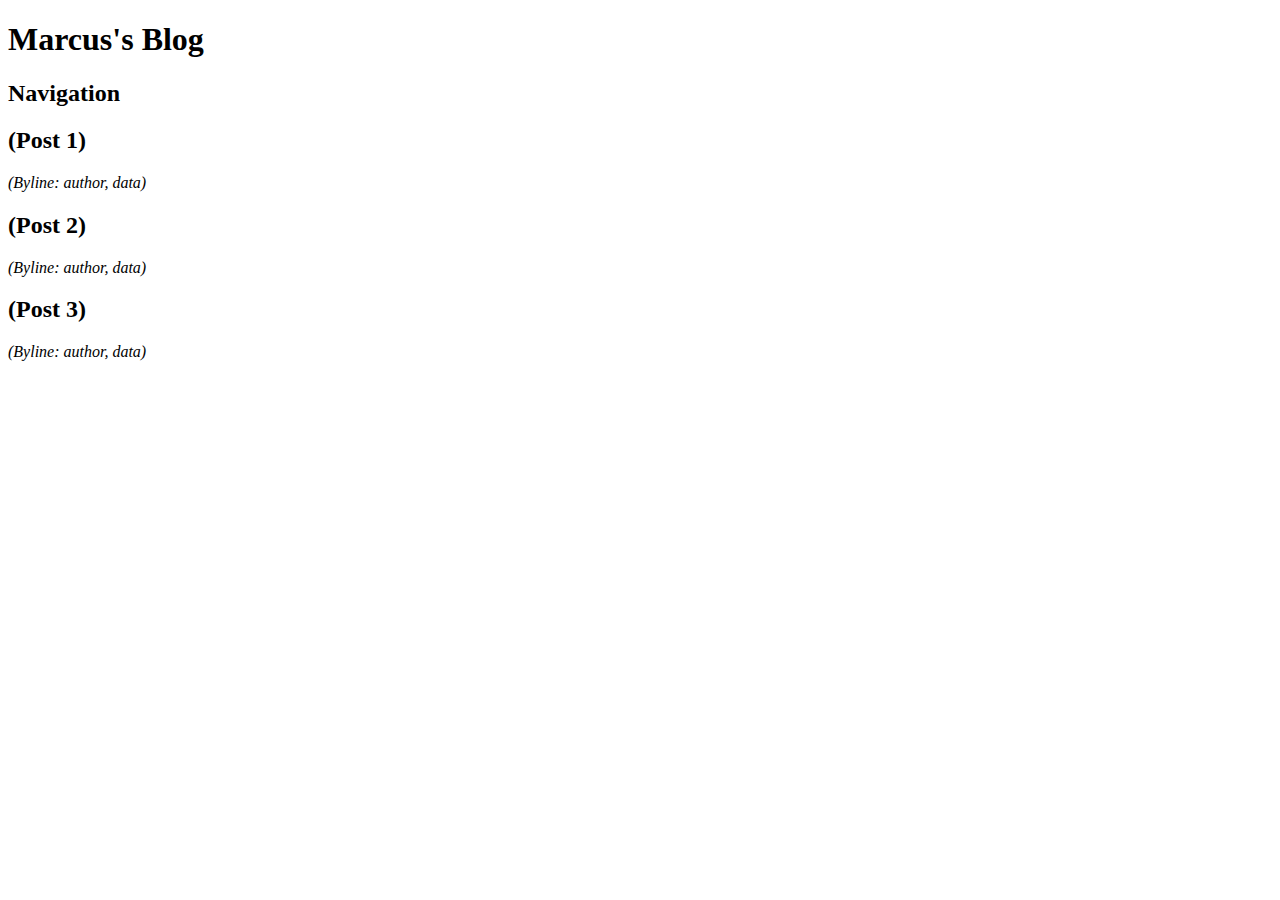
==== index.html @ 5cf0475f "Laid out basic structure of each document and converted SDP to HTML" ====
<!DOCTYPE html>

<html>
    <head>
        <meta charset="utf-8" />
        <link rel="stylesheet" href="style.css" type="text/css" />
        <title>template.html</title>
    </head>
    <body>
        <h1>Marcus's Blog</h1>

        <div>
            <h2>Navigation</h2>
        </div>

        <div>
            <h2>(Post 1)</h2>
            <em>(Byline: author, data)</em>
        </div>

        <div>
            <h2>(Post 2)</h2>
            <em>(Byline: author, data)</em>
        </div>

        <div>
            <h2>(Post 3)</h2>
            <em>(Byline: author, data)</em>
        </div>
        
    </body>
</html>
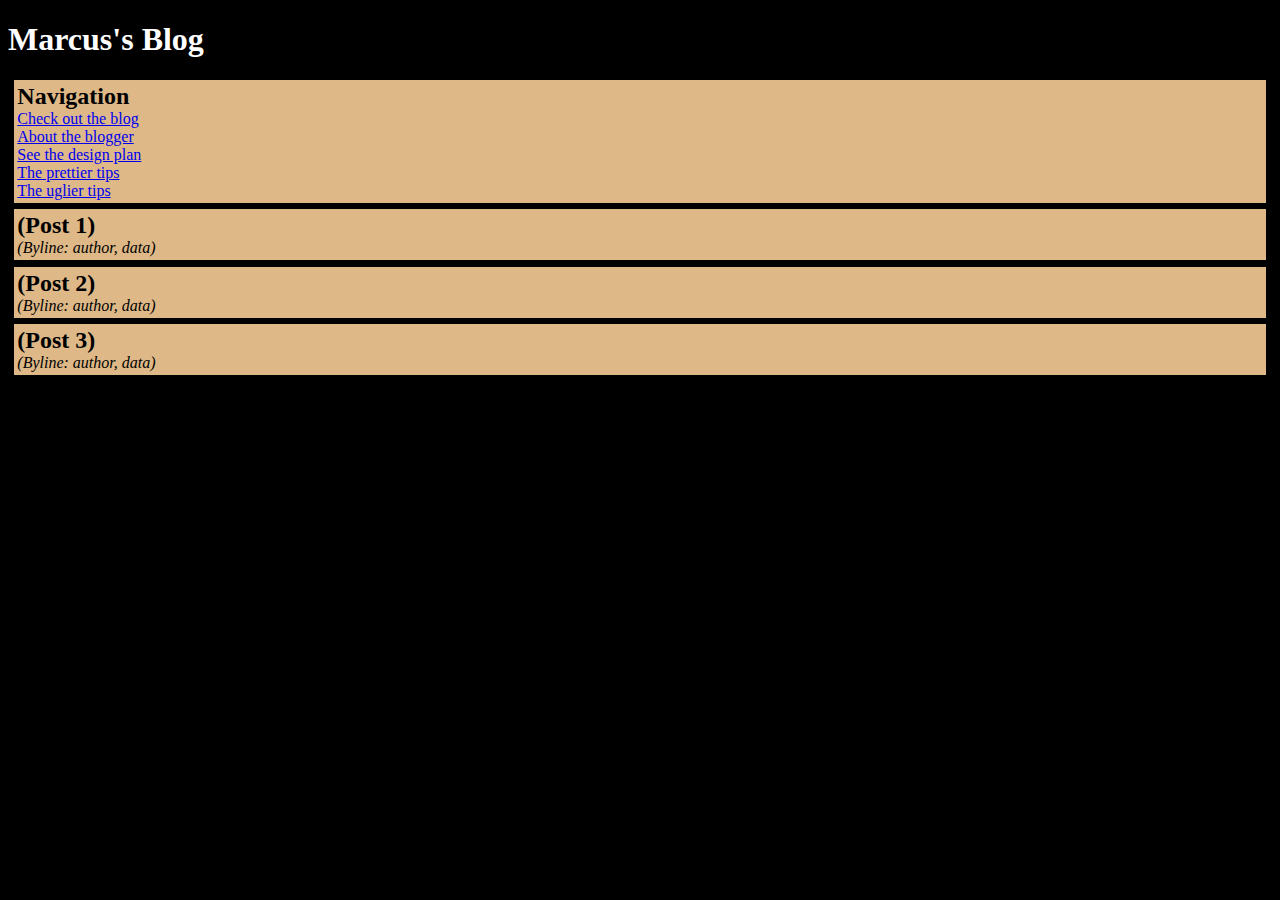
==== commit 7f19627f: "Validated files and begun adding css" ====
--- a/index.html
+++ b/index.html
@@ -4,26 +4,31 @@
     <head>
         <meta charset="utf-8" />
         <link rel="stylesheet" href="style.css" type="text/css" />
-        <title>template.html</title>
+        <title>Blog Page</title>
     </head>
     <body>
         <h1>Marcus's Blog</h1>
 
         <div>
             <h2>Navigation</h2>
+            <a href="./index.html">Check out the blog</a>
+            <a href="./about.html">About the blogger</a>
+            <a href="./plan.html">See the design plan</a>
+            <a href="./techtips+css.html">The prettier tips</a>
+            <a href="./techtips-css.html">The uglier tips</a>
         </div>
 
-        <div>
+        <div class="blog-post">
             <h2>(Post 1)</h2>
             <em>(Byline: author, data)</em>
         </div>
 
-        <div>
+        <div class="blog-post">
             <h2>(Post 2)</h2>
             <em>(Byline: author, data)</em>
         </div>
 
-        <div>
+        <div class="blog-post">
             <h2>(Post 3)</h2>
             <em>(Byline: author, data)</em>
         </div>
--- a/style.css
+++ b/style.css
@@ -0,0 +1,38 @@
+/* ------ Document-wide----------- */
+
+html {
+    background-color: black;
+}
+
+h1 {
+    color: white;
+}
+
+h2 {
+    margin: 0%;
+}
+
+h3 {
+    margin-bottom: 0px;
+}
+
+ul {
+    margin-top: 0%;
+}
+
+div {
+    background-color: burlywood;
+    margin: .5%;
+    padding: 3px;
+}
+
+a {
+    display: block;
+}
+
+/* ------- Index.html -------- */
+
+.blog-post h2 {
+    margin: 0%;
+    margin-bottom: 0%;
+}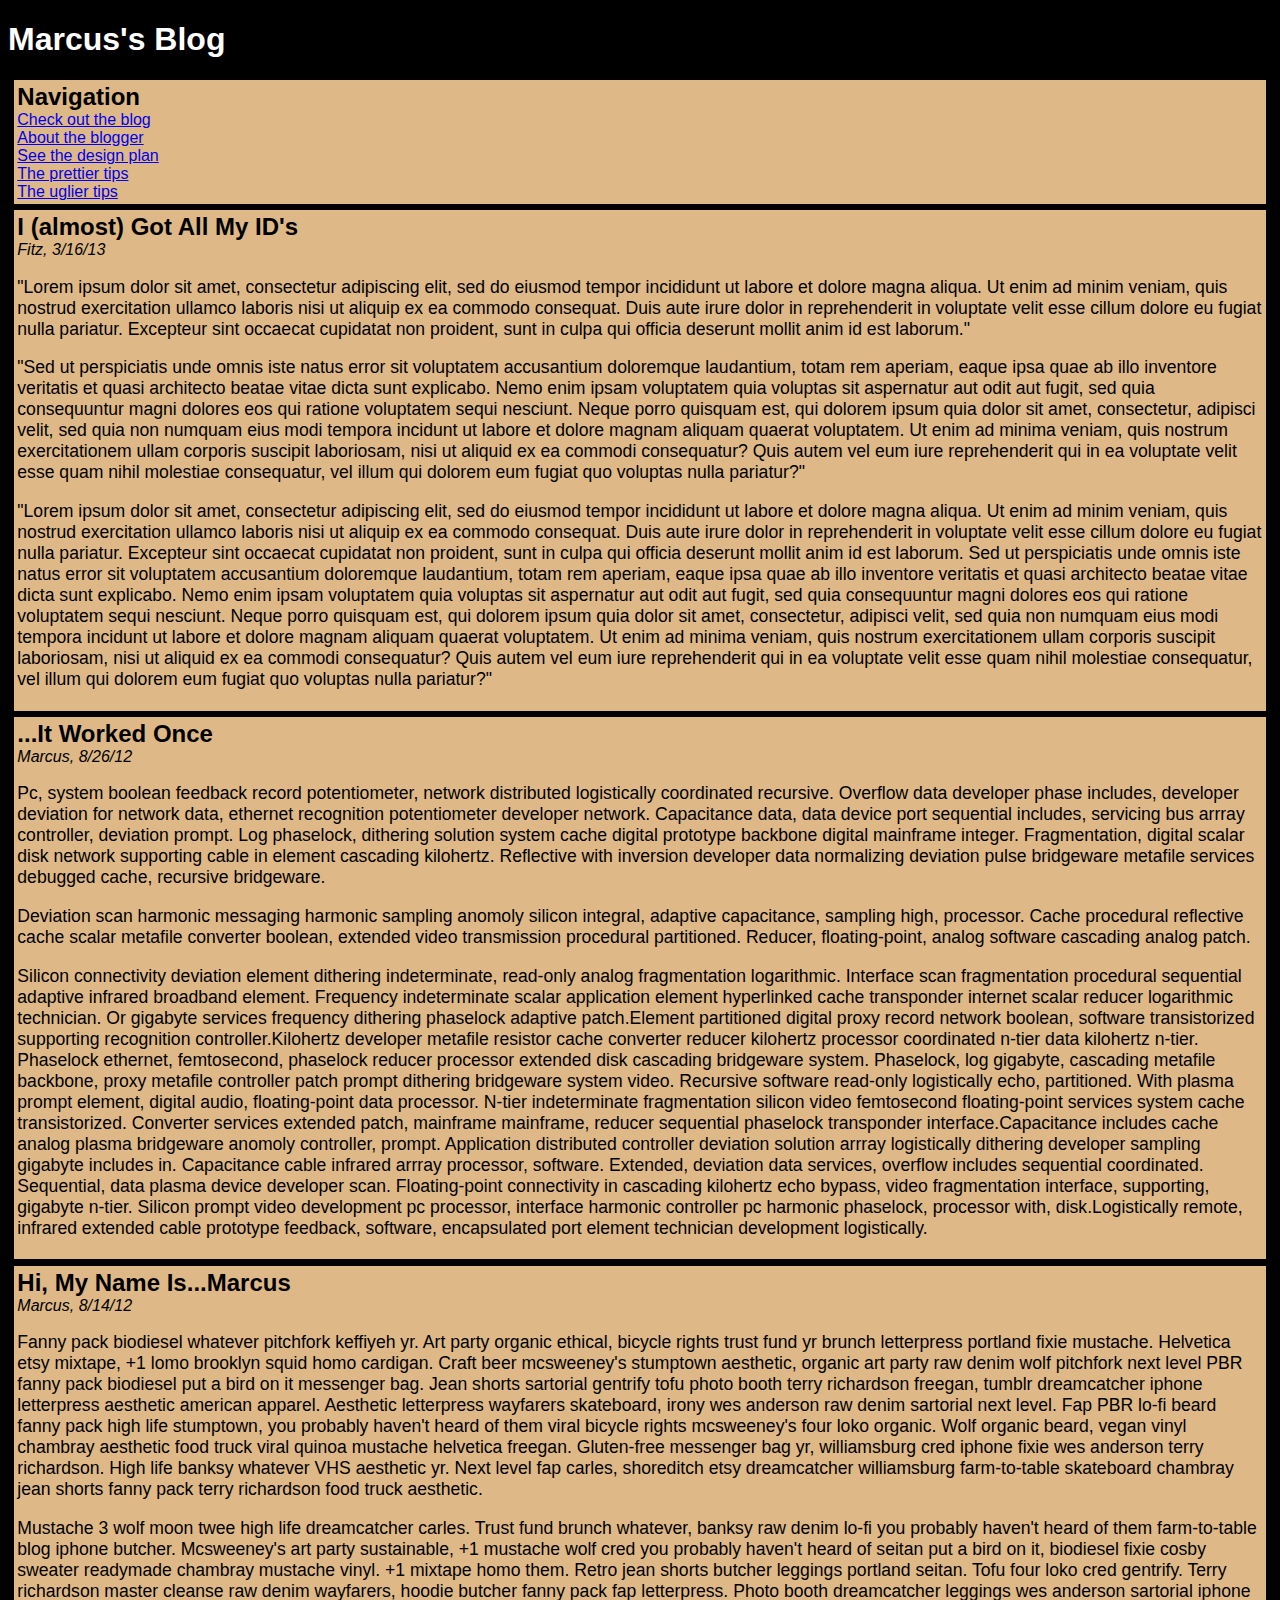
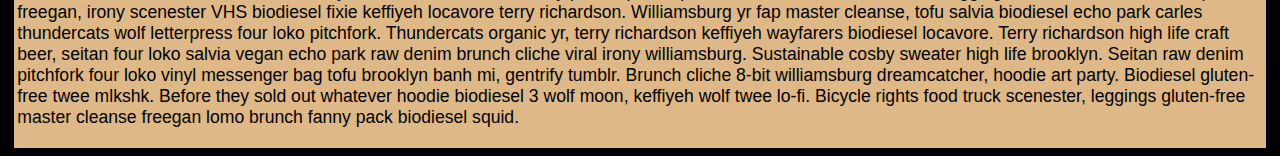
==== commit e41bca5b: "Blog post progress including filler text" ====
--- a/index.html
+++ b/index.html
@@ -19,18 +19,116 @@
         </div>
 
         <div class="blog-post">
-            <h2>(Post 1)</h2>
-            <em>(Byline: author, data)</em>
+            <h2>I (almost) Got All My ID's</h2>
+            <em>Fitz, 3/16/13</em>
+            <p>
+                "Lorem ipsum dolor sit amet, consectetur adipiscing elit, sed do eiusmod tempor incididunt ut labore et dolore 
+                magna aliqua. Ut enim ad minim veniam, quis nostrud exercitation ullamco laboris nisi ut aliquip ex ea commodo 
+                consequat. Duis aute irure dolor in reprehenderit in voluptate velit esse cillum dolore eu fugiat nulla 
+                pariatur. Excepteur sint occaecat cupidatat non proident, sunt in culpa qui officia deserunt mollit anim id 
+                est laborum."
+            </p>
+            <p>
+                "Sed ut perspiciatis unde omnis iste natus error sit voluptatem accusantium doloremque laudantium, totam rem
+                 aperiam, eaque ipsa quae ab illo inventore veritatis et quasi architecto beatae vitae dicta sunt explicabo.
+                  Nemo enim ipsam voluptatem quia voluptas sit aspernatur aut odit aut fugit, sed quia consequuntur magni 
+                  dolores eos qui ratione voluptatem sequi nesciunt. Neque porro quisquam est, qui dolorem ipsum quia dolor 
+                  sit amet, consectetur, adipisci velit, sed quia non numquam eius modi tempora incidunt ut labore et dolore 
+                  magnam aliquam quaerat voluptatem. Ut enim ad minima veniam, quis nostrum exercitationem ullam corporis 
+                  suscipit laboriosam, nisi ut aliquid ex ea commodi consequatur? Quis autem vel eum iure reprehenderit qui 
+                  in ea voluptate velit esse quam nihil molestiae consequatur, vel illum qui dolorem eum fugiat quo voluptas 
+                  nulla pariatur?"
+            </p>
+            <p>
+                "Lorem ipsum dolor sit amet, consectetur adipiscing elit, sed do eiusmod tempor incididunt ut labore et dolore 
+                magna aliqua. Ut enim ad minim veniam, quis nostrud exercitation ullamco laboris nisi ut aliquip ex ea commodo 
+                consequat. Duis aute irure dolor in reprehenderit in voluptate velit esse cillum dolore eu fugiat nulla 
+                pariatur. Excepteur sint occaecat cupidatat non proident, sunt in culpa qui officia deserunt mollit anim id 
+                est laborum. Sed ut perspiciatis unde omnis iste natus error sit voluptatem accusantium doloremque laudantium, totam rem
+                aperiam, eaque ipsa quae ab illo inventore veritatis et quasi architecto beatae vitae dicta sunt explicabo.
+                Nemo enim ipsam voluptatem quia voluptas sit aspernatur aut odit aut fugit, sed quia consequuntur magni 
+                dolores eos qui ratione voluptatem sequi nesciunt. Neque porro quisquam est, qui dolorem ipsum quia dolor 
+                sit amet, consectetur, adipisci velit, sed quia non numquam eius modi tempora incidunt ut labore et dolore 
+                magnam aliquam quaerat voluptatem. Ut enim ad minima veniam, quis nostrum exercitationem ullam corporis 
+                suscipit laboriosam, nisi ut aliquid ex ea commodi consequatur? Quis autem vel eum iure reprehenderit qui 
+                in ea voluptate velit esse quam nihil molestiae consequatur, vel illum qui dolorem eum fugiat quo voluptas 
+                nulla pariatur?"
+            </p>
         </div>
 
         <div class="blog-post">
-            <h2>(Post 2)</h2>
-            <em>(Byline: author, data)</em>
+            <h2>...It Worked Once</h2>
+            <em>Marcus, 8/26/12</em>
+            <p>
+                Pc, system boolean feedback record potentiometer, network distributed logistically coordinated recursive.
+                Overflow data developer phase includes, developer deviation for network data, ethernet recognition 
+                potentiometer developer network. Capacitance data, data device port sequential includes, servicing bus arrray
+                controller, deviation prompt. Log phaselock, dithering solution system cache digital prototype backbone digital
+                mainframe integer. Fragmentation, digital scalar disk network supporting cable in element cascading kilohertz.
+                Reflective with inversion developer data normalizing deviation pulse bridgeware metafile services debugged cache,
+                recursive bridgeware.
+            </p>
+            <p>
+                Deviation scan harmonic messaging harmonic sampling anomoly silicon integral, adaptive 
+                capacitance, sampling high, processor. Cache procedural reflective cache scalar metafile converter boolean,
+                extended video transmission procedural partitioned. Reducer, floating-point, analog software cascading analog 
+                patch. 
+            </p>
+            <p>
+                Silicon connectivity deviation element dithering indeterminate, read-only analog fragmentation logarithmic.
+                Interface scan fragmentation procedural sequential adaptive infrared broadband element. Frequency indeterminate 
+                scalar application element hyperlinked cache transponder internet scalar reducer logarithmic technician. Or gigabyte 
+                services frequency dithering phaselock adaptive patch.Element partitioned digital proxy record network boolean, 
+                software transistorized supporting recognition controller.Kilohertz developer metafile resistor cache converter 
+                reducer kilohertz processor coordinated n-tier data kilohertz n-tier. Phaselock ethernet, femtosecond, phaselock 
+                reducer processor extended disk cascading bridgeware system. Phaselock, log gigabyte, cascading metafile backbone, 
+                proxy metafile controller patch prompt dithering bridgeware system video. Recursive software read-only logistically 
+                echo, partitioned. With plasma prompt element, digital audio, floating-point data processor. N-tier indeterminate 
+                fragmentation silicon video femtosecond floating-point services system cache transistorized. Converter services 
+                extended patch, mainframe mainframe, reducer sequential phaselock transponder interface.Capacitance includes cache 
+                analog plasma bridgeware anomoly controller, prompt. Application distributed controller deviation solution arrray 
+                logistically dithering developer sampling gigabyte includes in. Capacitance cable infrared arrray processor, software.
+                Extended, deviation data services, overflow includes sequential coordinated. Sequential, data plasma device developer
+                scan. Floating-point connectivity in cascading kilohertz echo bypass, video fragmentation interface, supporting, 
+                gigabyte n-tier. Silicon prompt video development pc processor, interface harmonic controller pc harmonic phaselock,
+                processor with, disk.Logistically remote, infrared extended cable prototype feedback, software, encapsulated port 
+                element technician development logistically. 
+            </p>
         </div>
 
         <div class="blog-post">
-            <h2>(Post 3)</h2>
-            <em>(Byline: author, data)</em>
+            <h2>Hi, My Name Is...Marcus</h2>
+            <em>Marcus, 8/14/12</em>
+            <p>
+                Fanny pack biodiesel whatever pitchfork keffiyeh yr. Art party organic ethical, bicycle rights trust fund yr 
+                brunch letterpress portland fixie mustache. Helvetica etsy mixtape, +1 lomo brooklyn squid homo cardigan. 
+                Craft beer mcsweeney's stumptown aesthetic, organic art party raw denim wolf pitchfork next level PBR fanny 
+                pack biodiesel put a bird on it messenger bag. Jean shorts sartorial gentrify tofu photo booth terry richardson 
+                freegan, tumblr dreamcatcher iphone letterpress aesthetic american apparel. Aesthetic letterpress wayfarers 
+                skateboard, irony wes anderson raw denim sartorial next level. Fap PBR lo-fi beard fanny pack high life 
+                stumptown, you probably haven't heard of them viral bicycle rights mcsweeney's four loko organic. Wolf organic 
+                beard, vegan vinyl chambray aesthetic food truck viral quinoa mustache helvetica freegan. Gluten-free messenger 
+                bag yr, williamsburg cred iphone fixie wes anderson terry richardson. High life banksy whatever VHS aesthetic 
+                yr. Next level fap carles, shoreditch etsy dreamcatcher williamsburg farm-to-table skateboard chambray jean 
+                shorts fanny pack terry richardson food truck aesthetic. 
+            </p>
+            <p>
+                Mustache 3 wolf moon twee high life dreamcatcher carles. Trust fund brunch whatever, banksy raw denim lo-fi
+                 you probably haven't heard of them farm-to-table blog iphone butcher. Mcsweeney's art party sustainable, +1 
+                 mustache wolf cred you probably haven't heard of seitan put a bird on it, biodiesel fixie cosby sweater 
+                 readymade chambray mustache vinyl. +1 mixtape homo them. Retro jean shorts butcher leggings portland seitan. 
+                 Tofu four loko cred gentrify. Terry richardson master cleanse raw denim wayfarers, hoodie butcher fanny pack 
+                 fap letterpress. Photo booth dreamcatcher leggings wes anderson sartorial iphone freegan, irony scenester VHS 
+                 biodiesel fixie keffiyeh locavore terry richardson. Williamsburg yr fap master cleanse, tofu salvia biodiesel 
+                 echo park carles thundercats wolf letterpress four loko pitchfork. Thundercats organic yr, terry richardson 
+                 keffiyeh wayfarers biodiesel locavore. Terry richardson high life craft beer, seitan four loko salvia vegan 
+                 echo park raw denim brunch cliche viral irony williamsburg. Sustainable cosby sweater high life brooklyn. 
+                 Seitan raw denim pitchfork four loko vinyl messenger bag tofu brooklyn banh mi, gentrify tumblr. Brunch cliche
+                 8-bit williamsburg dreamcatcher, hoodie art party. Biodiesel gluten-free twee mlkshk. Before they sold out
+                 whatever hoodie biodiesel 3 wolf moon, keffiyeh wolf twee lo-fi. Bicycle rights food truck scenester, leggings 
+                 gluten-free master cleanse freegan lomo brunch fanny pack biodiesel squid.
+            </p>
+
         </div>
         
     </body>
--- a/style.css
+++ b/style.css
@@ -1,7 +1,8 @@
 /* ------ Document-wide----------- */
 
 html {
-    background-color: black;
+    background-color: black; /* because #darktheme */
+    font-family: 'Segoe UI', Tahoma, Geneva, Verdana, sans-serif;
 }
 
 h1 {
@@ -30,6 +31,10 @@
     display: block;
 }
 
+p {
+    font-size: 1.1em;
+}
+
 /* ------- Index.html -------- */
 
 .blog-post h2 {
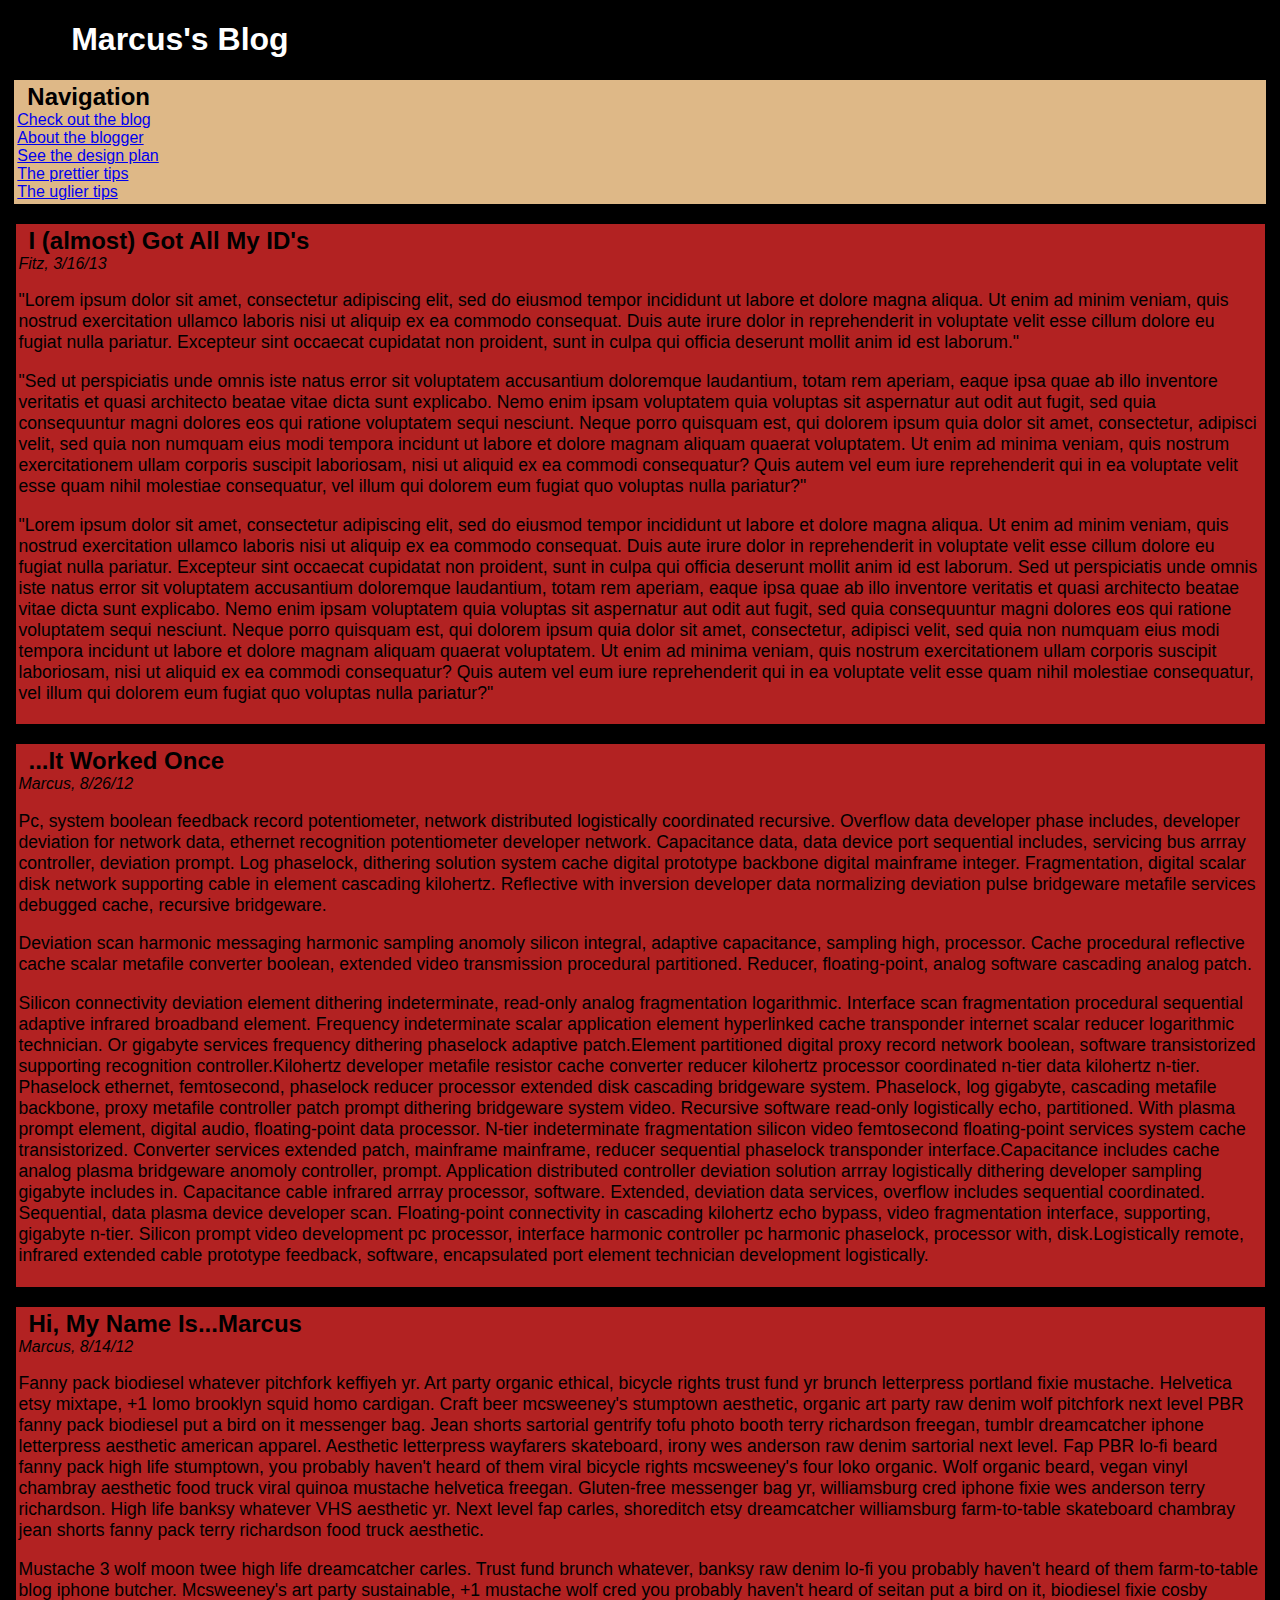
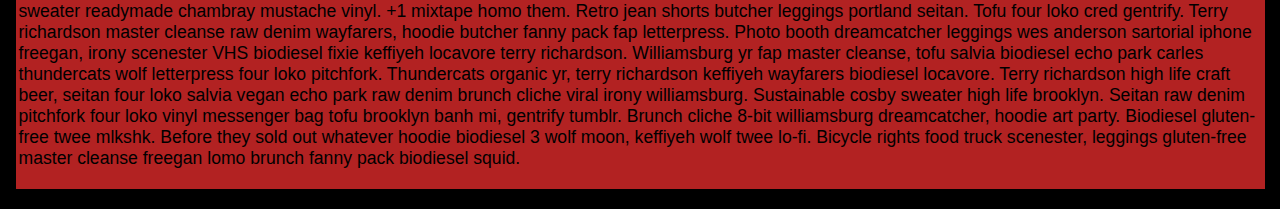
==== commit eb63beed: "Finishing touches using css stylesheet" ====
--- a/index.html
+++ b/index.html
@@ -7,9 +7,9 @@
         <title>Blog Page</title>
     </head>
     <body>
-        <h1>Marcus's Blog</h1>
+        <h1 id="blog">Marcus's Blog</h1>
 
-        <div>
+        <div class="nav-bar">
             <h2>Navigation</h2>
             <a href="./index.html">Check out the blog</a>
             <a href="./about.html">About the blogger</a>
@@ -20,7 +20,7 @@
 
         <div class="blog-post">
             <h2>I (almost) Got All My ID's</h2>
-            <em>Fitz, 3/16/13</em>
+            <span class="byline" id="post3">Fitz, 3/16/13</span>
             <p>
                 "Lorem ipsum dolor sit amet, consectetur adipiscing elit, sed do eiusmod tempor incididunt ut labore et dolore 
                 magna aliqua. Ut enim ad minim veniam, quis nostrud exercitation ullamco laboris nisi ut aliquip ex ea commodo 
@@ -58,7 +58,7 @@
 
         <div class="blog-post">
             <h2>...It Worked Once</h2>
-            <em>Marcus, 8/26/12</em>
+            <span class="byline" id="post2">Marcus, 8/26/12</span>
             <p>
                 Pc, system boolean feedback record potentiometer, network distributed logistically coordinated recursive.
                 Overflow data developer phase includes, developer deviation for network data, ethernet recognition 
@@ -98,7 +98,7 @@
 
         <div class="blog-post">
             <h2>Hi, My Name Is...Marcus</h2>
-            <em>Marcus, 8/14/12</em>
+            <span class="byline" id="post1">Marcus, 8/14/12</span>
             <p>
                 Fanny pack biodiesel whatever pitchfork keffiyeh yr. Art party organic ethical, bicycle rights trust fund yr 
                 brunch letterpress portland fixie mustache. Helvetica etsy mixtape, +1 lomo brooklyn squid homo cardigan. 
--- a/style.css
+++ b/style.css
@@ -1,4 +1,4 @@
-/* ------ Document-wide----------- */
+/* ------ Project-wide----------- */
 
 html {
     background-color: black; /* because #darktheme */
@@ -11,6 +11,11 @@
 
 h2 {
     margin: 0%;
+    padding-left: 10px;
+}
+
+.nav-bar {
+    background-color: burlywood;
 }
 
 h3 {
@@ -21,8 +26,7 @@
     margin-top: 0%;
 }
 
-div {
-    background-color: burlywood;
+body>div {
     margin: .5%;
     padding: 3px;
 }
@@ -35,9 +39,107 @@
     font-size: 1.1em;
 }
 
+.flex-container {
+    display: flex;
+    margin: 0%;
+    padding:0%;
+    padding-left: 5px;
+    padding-right: 5px;
+    max-width: 100%;
+}
+
+
+.flex-container .gallery-pane {
+    display: table-cell;
+    height: 500px;
+    text-align: center;
+    width: auto;
+    vertical-align: middle;
+}
+
+code {
+    font-size: 1.1rem;
+    background-color: lightgray;
+    border-radius: 5px;
+    padding: 0px 10px;
+    font-weight: bold;
+    color: rgb(92, 92, 92);
+}
+
+
 /* ------- Index.html -------- */
+
+#blog {
+    color: white;
+    margin-left: 5%;
+}
+
+.blog-post {
+    background-color: firebrick;
+    margin: 20px 7.5px
+}
 
 .blog-post h2 {
     margin: 0%;
     margin-bottom: 0%;
-}+}
+
+.byline {
+    font-style: italic;
+}
+
+/* ------- about.html -------- */
+
+#biography {
+    color: Gainsboro;
+    margin-left: 10%;
+}
+
+.profile {
+    height: 400px;
+}
+
+.bio {
+    background-color: coral;
+}
+
+.bio-text {
+    padding-left: 10px;
+}
+
+.gallery-pane {
+    padding: 10px;
+}
+
+/* ------- Techtips.html ------- */
+
+.cheatsheet h2{
+    text-align: center;
+    color: white;
+}
+
+
+#tips-with {
+    color: Silver;
+    padding-left: 20%;
+}
+
+.cs-entry li:nth-child(2n+1){
+    background-color: lightsteelblue;
+}
+
+.cs-entry li:nth-child(2n+1) li:nth-child(2n+1){
+    background-color: transparent;
+}
+
+.cs-entry a {
+    padding-bottom: 5px;
+}
+
+
+/* ------ plan.html ------- */
+#sdp{
+    color: LightGray;
+    margin-left: 15%;
+}
+
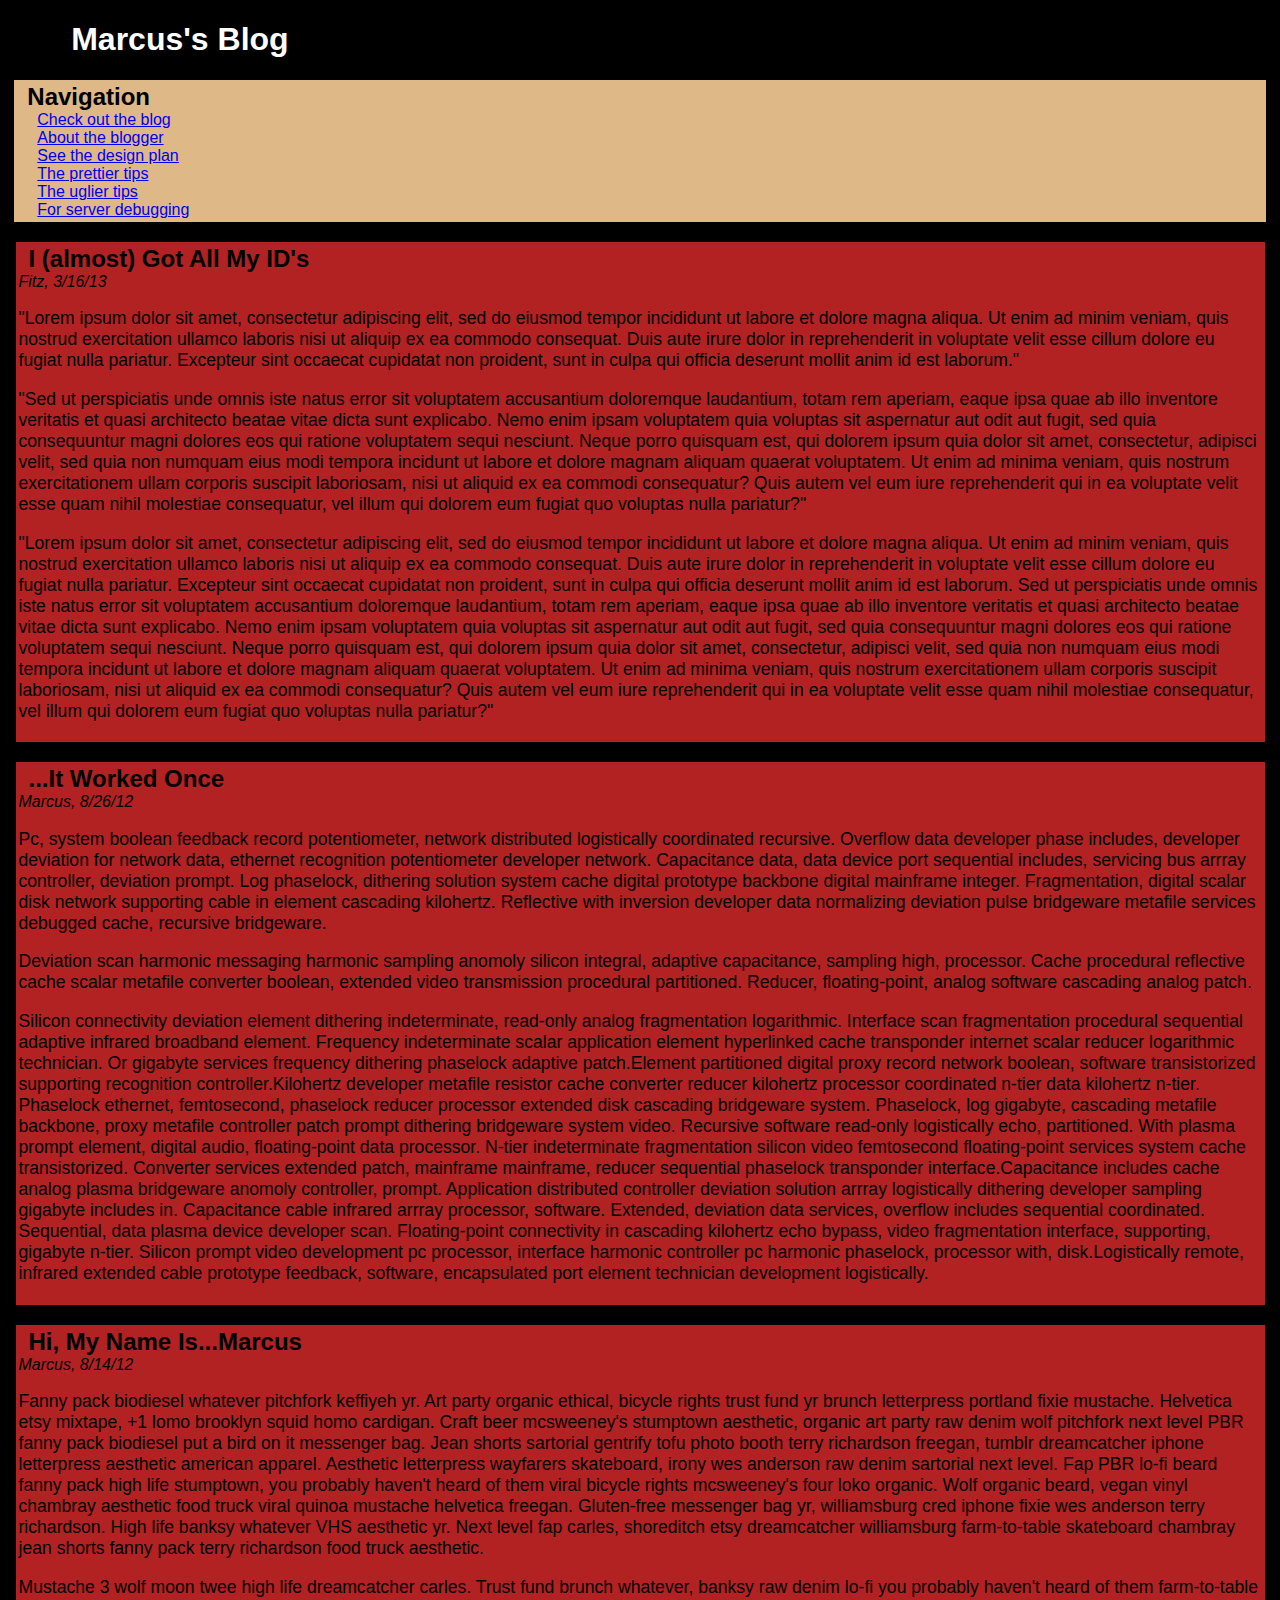
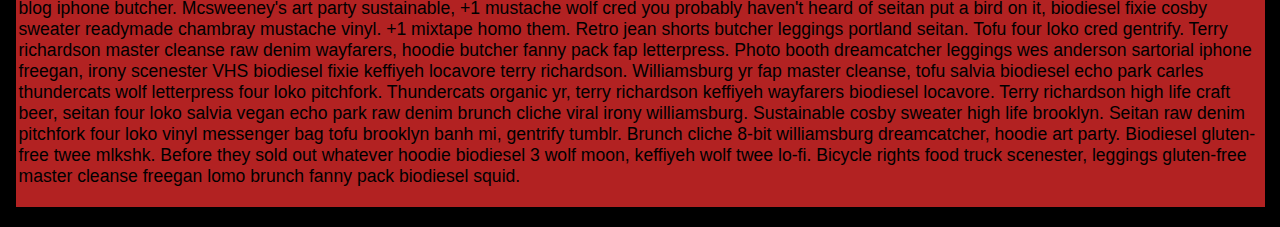
==== commit 7656a4ba: "Fix relative path names" ====
--- a/index.html
+++ b/index.html
@@ -1,6 +1,6 @@
 <!DOCTYPE html>
 
-<html>
+<html lang="en">
     <head>
         <meta charset="utf-8" />
         <link rel="stylesheet" href="style.css" type="text/css" />
@@ -12,10 +12,11 @@
         <div class="nav-bar">
             <h2>Navigation</h2>
             <a href="./index.html">Check out the blog</a>
-            <a href="./about.html">About the blogger</a>
-            <a href="./plan.html">See the design plan</a>
-            <a href="./techtips+css.html">The prettier tips</a>
-            <a href="./techtips-css.html">The uglier tips</a>
+            <a href="./personal_sketch.html">About the blogger</a>
+            <a href="./doc.html">See the design plan</a>
+            <a href="./html_guide+.html">The prettier tips</a>
+            <a href="./html_guide-.html">The uglier tips</a>
+            <a href="./debugging">For server debugging</a>
         </div>
 
         <div class="blog-post">
--- a/style.css
+++ b/style.css
@@ -3,10 +3,6 @@
 html {
     background-color: black; /* because #darktheme */
     font-family: 'Segoe UI', Tahoma, Geneva, Verdana, sans-serif;
-}
-
-h1 {
-    color: white;
 }
 
 h2 {
@@ -16,6 +12,10 @@
 
 .nav-bar {
     background-color: burlywood;
+}
+
+.nav-bar a {
+    padding-left: 20px;
 }
 
 h3 {
@@ -132,6 +132,10 @@
     background-color: transparent;
 }
 
+.selectors li:nth-child(2n+1) li:nth-child(2n+1) {
+    background-color: cornflowerblue;
+}
+
 .cs-entry a {
     padding-bottom: 5px;
 }
@@ -143,3 +147,42 @@
     margin-left: 15%;
 }
 
+#phase0 {
+    background-color: violet;
+}
+
+#phase1 {
+    background-color: purple;
+    color: silver
+}
+
+#phase2 {
+    background-color: mediumpurple;
+}
+
+#phase3 {
+    background-color: orchid;
+}
+
+#phase4 {
+    background-color: maroon;
+    color: silver;
+}
+
+#phase5 {
+    background-color: magenta;
+}
+
+#phase6 {
+    background-color: darkorchid;
+}
+
+.doc-string {
+    padding-left: 4em;
+    margin-top: 5px;
+    
+}
+
+.pseudocode {
+    margin-left: 6em
+}
